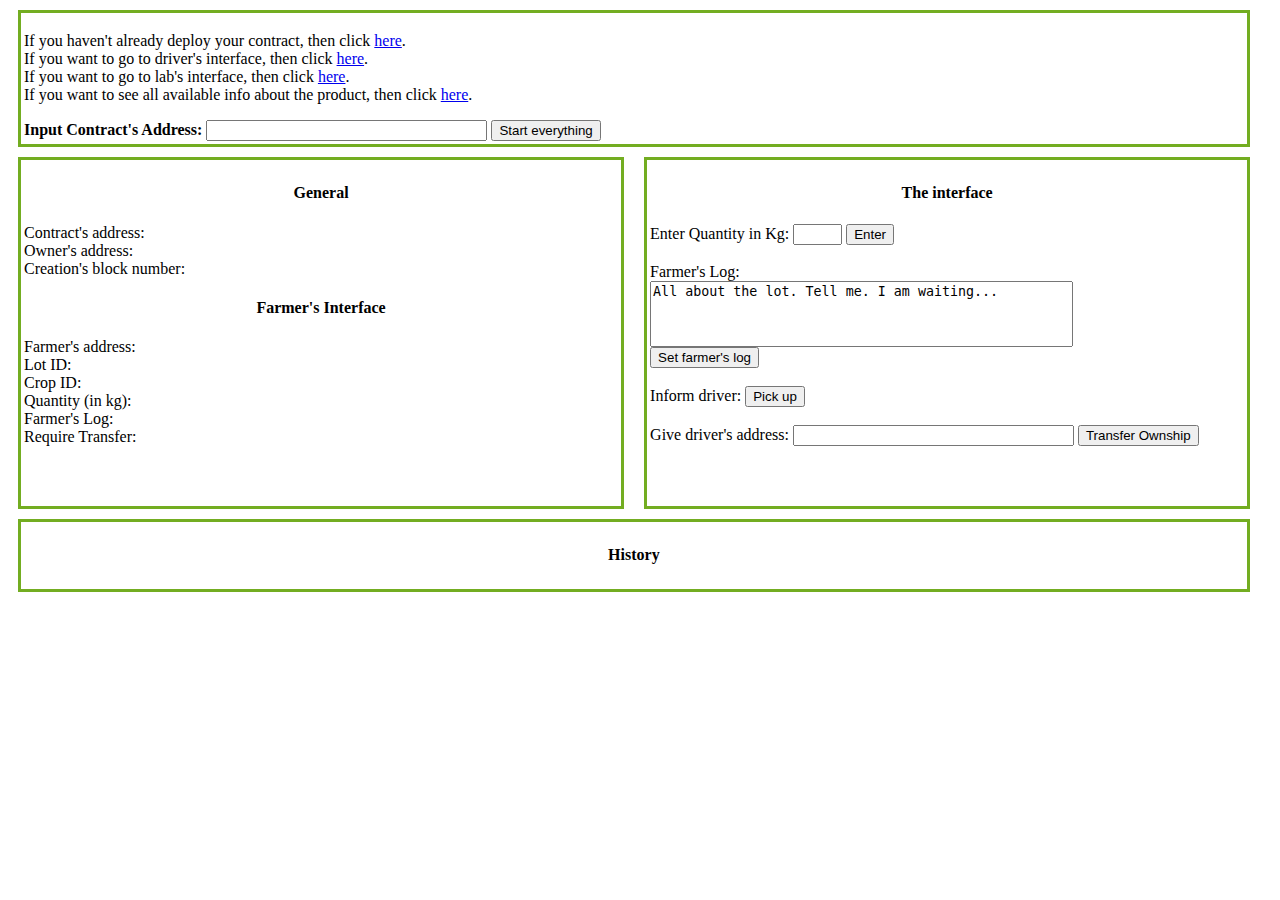
==== HTML/farmer.html @ 3ce06457 "Refactor" ====
<!doctype>
<html>

<head>
    <meta charset="UTF-8">
    <meta name="description" content="The interface who helps the farmer to connect to the running blockchain.">
    <meta name="author" content="Spyridon Paptz">
    <title>Farmer's Interface</title>

    <script type="text/javascript" src="../Javascript/bignumber.min.js"></script>
    <script type="text/javascript" src="../Javascript/web3-light.js"></script>
    <script type="text/javascript" src="../Javascript/farmer.js"></script>
    <link rel="stylesheet" href="../CSS/farmer.css">
</head>

<body>

    <div class="files">
        <p> If you haven't already deploy your contract, then click
            <a href="deploy.html">here</a>.<br>
            If you want to go to driver's interface, then click
            <a href="driver.html">here</a>.<br>
            If you want to go to lab's interface, then click
            <a href="lab.html">here</a>.<br>
            If you want to see all available info about the product, then click
            <a href="logger.html">here</a>.
        </p>

        <div id="startE">
            <span><strong>Input Contract's Address: </strong></span><input type="text" id="contract" size="32">
            <button type="button" onClick="watchEverything()">Start everything</button>
        </div>
    </div>

    <div class="inter">
        <div class="left">
            <h4>General</h4>
            <div id="address">Contract's address:</div>
            <div id="owner">Owner's address:</div>
            <div id="creation">Creation's block number:</div>

            <h4>Farmer's Interface</h4>

            <div id="farmer">Farmer's address:</div>
            <div id="lot">Lot ID:</div>
            <div id="crop">Crop ID:</div>
            <div id="kg">Quantity (in kg):</div>
            <div id="farmLog">Farmer's Log:</div>
            <div id="requireTransfer">Require Transfer: </div>
        </div>

        <div class="right">
            <h4>The interface</h4>

            <div>Enter Quantity in Kg:
                <input type="text" id="quantKg" size="3">
                <button type="Submit" onClick="setQuantity()">Enter</button>
            </div>
            <br>

            <div>Farmer's Log: <br><textarea rows="4" cols="50" id="log">All about the lot. Tell me. I am waiting...</textarea></div>
            <div>
                <button type="Submit" onClick="setFarmerLog()">Set farmer's log</button>
            </div>
            <br>

            <div id='inform'>Inform driver:
                <button type="Submit" onClick="requireTransfer()">Pick up</button>
            </div>
            <br>

            <div>Give driver's address:
                <input type="text" id="driver" size="32">
                <button type="Submit" onClick="transferToDriver()">Transfer Ownship</button>
            </div>

        </div>
    </div>

    <div class="pastLogs">
        <h4>History</h4>
        <div id="history">
        </div>
    </div>


</body>
</html>
---- CSS/farmer.css ----
h4 {
    text-align: center;
}

.files{
    margin-left: 10px;
    margin-right: 10px;
    margin-top: 10px;
    padding: 3px;
    width: 96.5%;
    border: 3px solid #73AD21;
}

.left {
    float: left;
    width: 47%;
    min-width: 590px;
    margin: 10px;
    padding: 3px;
    height: 340px;
    border: 3px solid #73AD21;
}

.right {
    float: left;
    width: 47%;
    min-width: 590px;
    margin: 10px;
    padding: 3px;
    height: 340px;
    border: 3px solid #73AD21;
}

.pastLogs {
    clear: both;
    margin: 10px;
    padding: 3px;
    width: 96.5%;
    border: 3px solid #73AD21;
    height: auto;
}

textarea{
   resize: none;
}
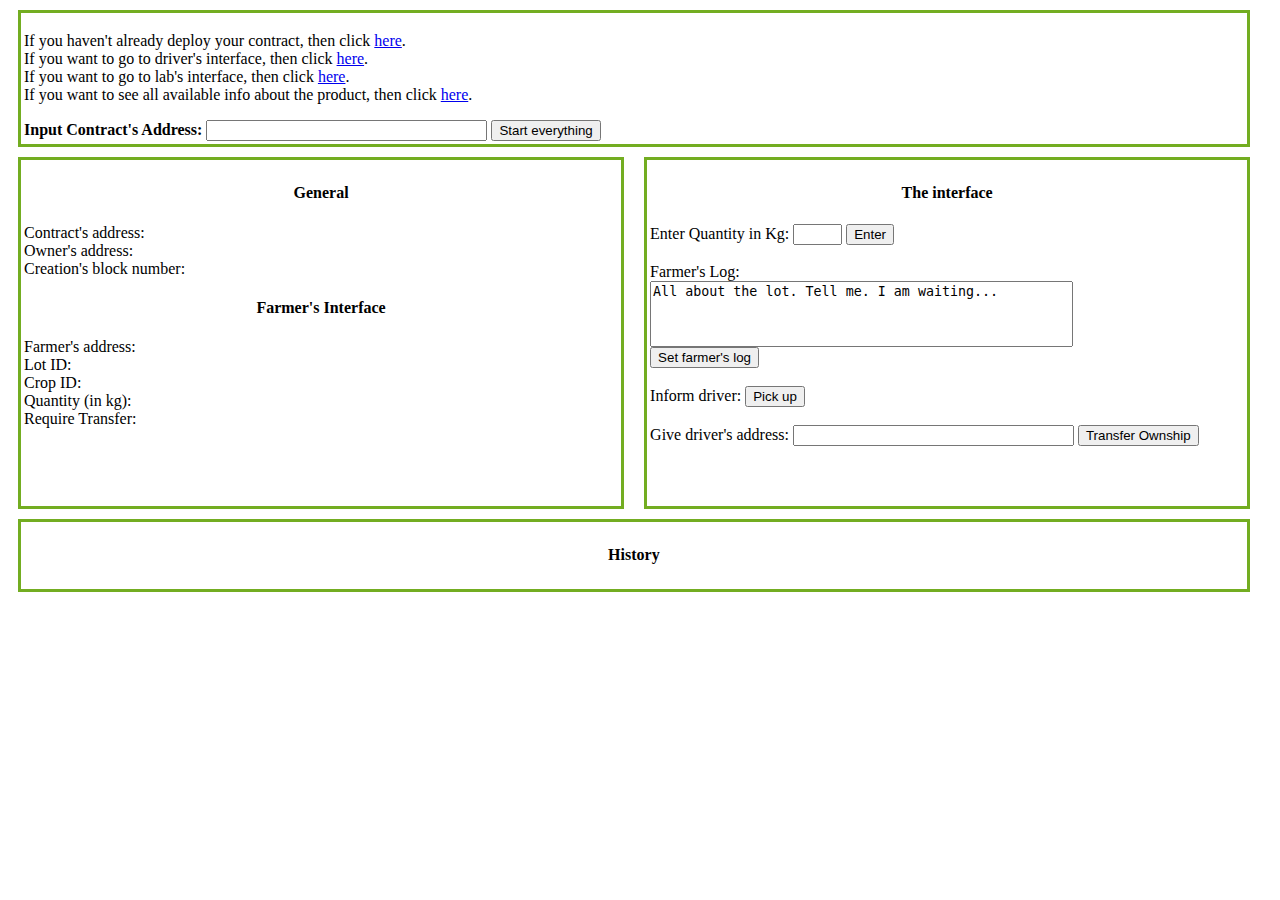
==== commit 97acacdd: "Update Contract. Minimum Cost. Update Interfaces." ====
--- a/HTML/farmer.html
+++ b/HTML/farmer.html
@@ -45,7 +45,6 @@
             <div id="lot">Lot ID:</div>
             <div id="crop">Crop ID:</div>
             <div id="kg">Quantity (in kg):</div>
-            <div id="farmLog">Farmer's Log:</div>
             <div id="requireTransfer">Require Transfer: </div>
         </div>
 
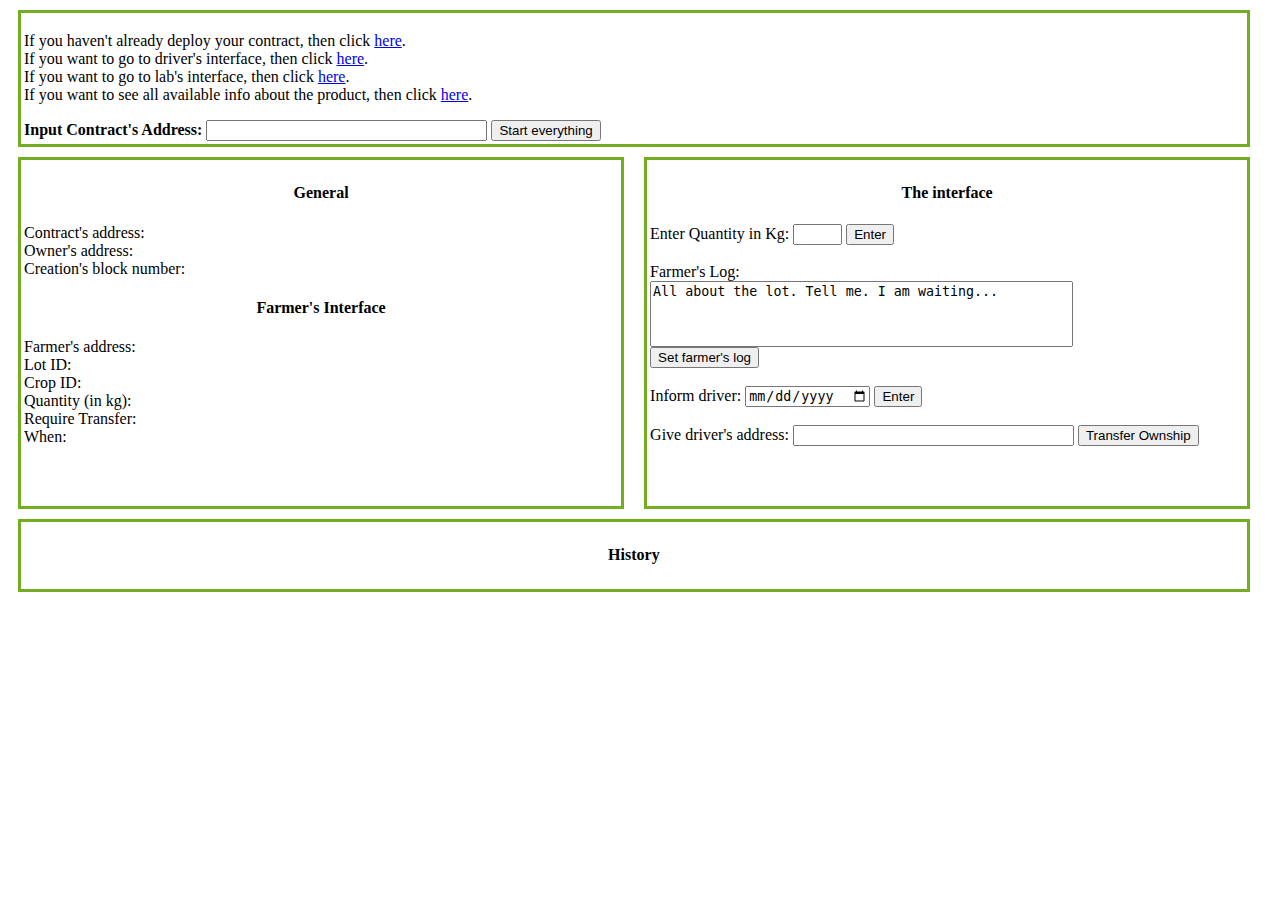
==== commit 5352f6a6: "Update Contract: Create event RequireTransfer [farmer => driver]. Update js files for updated Contra" ====
--- a/HTML/farmer.html
+++ b/HTML/farmer.html
@@ -9,6 +9,7 @@
 
     <script type="text/javascript" src="../Javascript/bignumber.min.js"></script>
     <script type="text/javascript" src="../Javascript/web3-light.js"></script>
+    <script type="text/javascript" src="../Javascript/contract.js"></script>
     <script type="text/javascript" src="../Javascript/farmer.js"></script>
     <link rel="stylesheet" href="../CSS/farmer.css">
 </head>
@@ -46,6 +47,7 @@
             <div id="crop">Crop ID:</div>
             <div id="kg">Quantity (in kg):</div>
             <div id="requireTransfer">Require Transfer: </div>
+            <div id="whenTransfer">When: </div>
         </div>
 
         <div class="right">
@@ -64,7 +66,8 @@
             <br>
 
             <div id='inform'>Inform driver:
-                <button type="Submit" onClick="requireTransfer()">Pick up</button>
+                <input type="date" id="myDate">
+                <button type="Submit" onClick="requireTransfer()">Enter</button>
             </div>
             <br>
 
